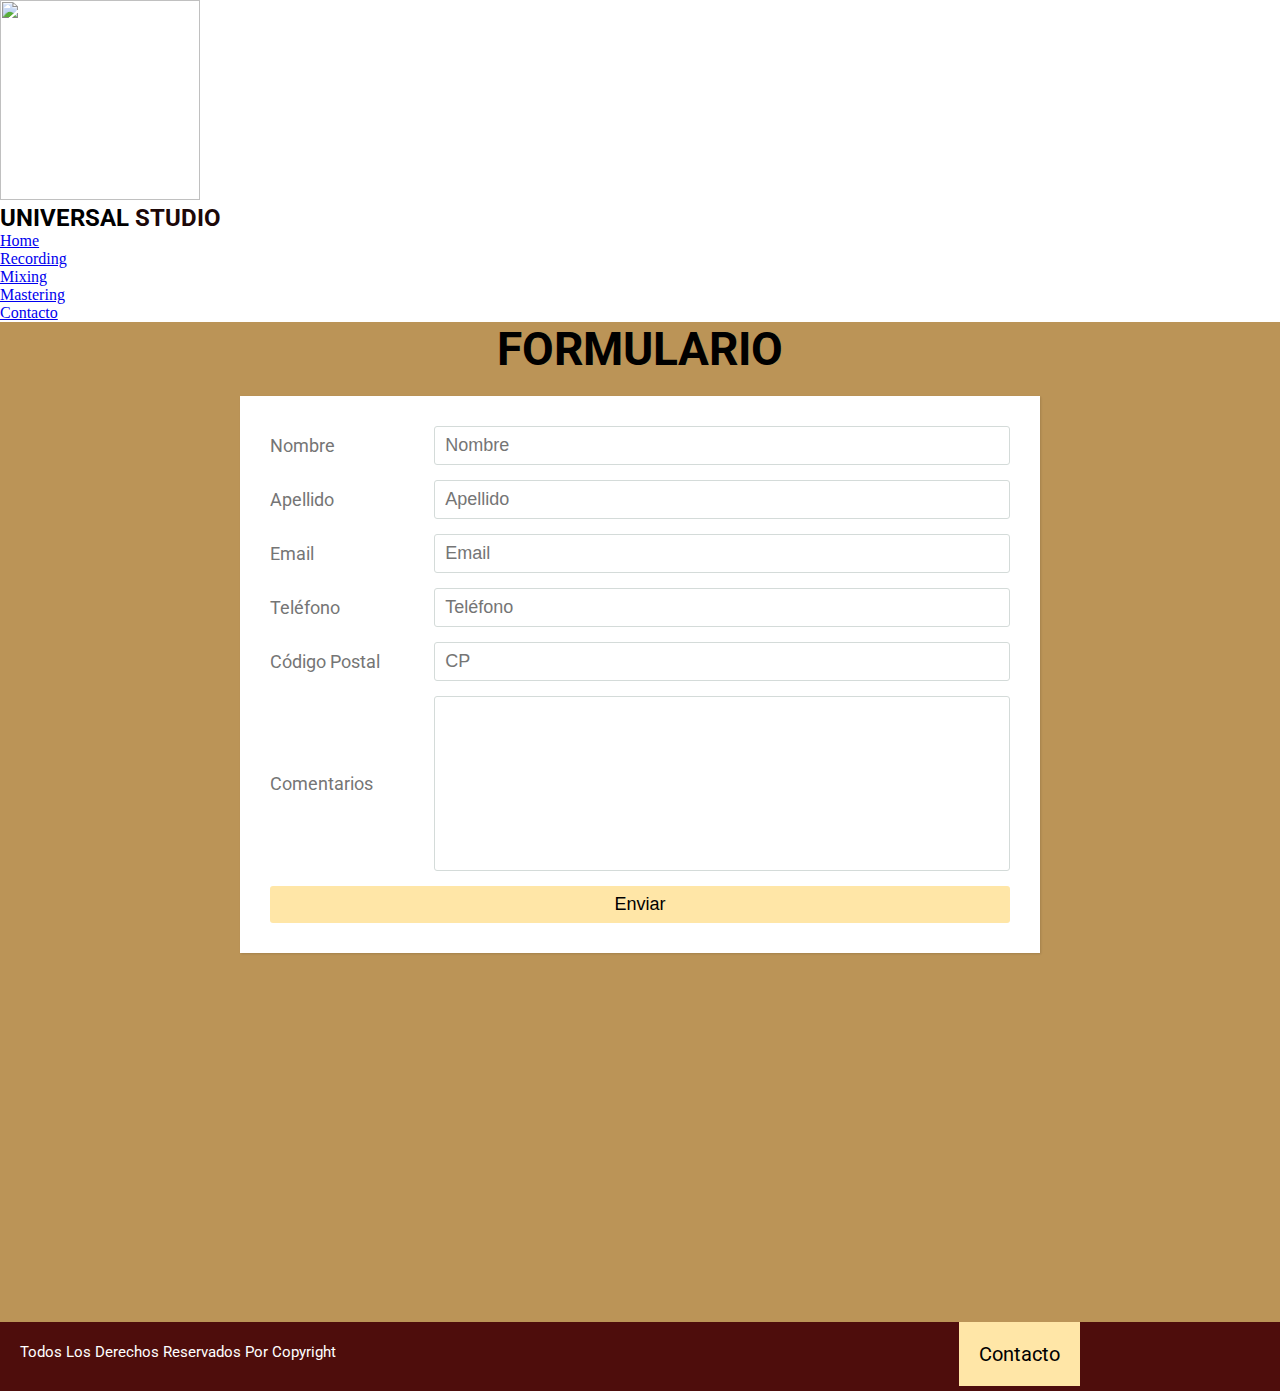
==== pages/contacto.html @ 340fe0c0 "aster" ====
<!DOCTYPE html>
<html lang="es">
<head>
    <meta charset="UTF-8">
    <meta http-equiv="X-UA-Compatible" content="IE=edge">
    <meta name="viewport" content="width=device-width, initial-scale=1.0">
    <link rel="shortcut icon" href="imagenes/favcon.ico" type="image/x-icon">
    <link rel="stylesheet" href="../css/estilos.css">
    <link rel="stylesheet" href="https://cdnjs.cloudflare.com/ajax/libs/font-awesome/6.2.1/css/all.min.css" integrity="sha512-MV7K8+y+gLIBoVD59lQIYicR65iaqukzvf/nwasF0nqhPay5w/9lJmVM2hMDcnK1OnMGCdVK+iQrJ7lzPJQd1w==" crossorigin="anonymous" referrerpolicy="no-referrer" />
    <link rel="preconnect" href="https://fonts.googleapis.com">
    <link rel="preconnect" href="https://fonts.gstatic.com" crossorigin>
    <link href="https://fonts.googleapis.com/css2?family=Roboto:ital,wght@0,100;0,300;0,700;1,100&display=swap" rel="stylesheet">
    <title>Contacto</title>
</head>
<body>
    <header class="encabezado">
        <div class="imglogo"><img src="../Imagenes/favcon.png" height="200px" width="200px"></div>
        <div class="logo">Universal <span>Studio</span></div>
        <nav class="barra">
            <ul>
                <li><a href="../index.html">Home</a></li>
                <li><a href="recording.html">Recording</a></li>
                <li><a href="mixing.html">Mixing</a></li>
                <li><a href="mastering.html">Mastering</a></li>
                <li><a href="#">Contacto</a></li>
            </ul>
        </nav>
    </header>
        <section class="formulario">
            <h4>FORMULARIO</h4>
            <div class="form-box">
                <div class="form">
                    <form action="../index.html" enctype="text/plain">
                        <div class="input_field">
                            <label for="">Nombre</label>
                            <input type="text" required placeholder="Nombre" class="input">
                        </div>
                        <div class="input_field">
                            <label for="">Apellido</label>
                            <input type="text" required placeholder="Apellido" class="input">
                        </div>
                        <div class="input_field">
                            <label for="">Email</label>
                            <input type="text" required placeholder="Email" class="input">
                        </div>
                        <div class="input_field">
                            <label for="">Teléfono</label>
                            <input type="text" required placeholder="Teléfono" class="input">
                        </div>
                        <div class="input_field">
                            <label for="">Código Postal</label>
                            <input type="text" required placeholder="CP" class="input">
                        </div>
                        <div class="input_field">
                            <label for="">Comentarios</label>
                            <textarea tarea name="Comentario" id="caja-form" cols="60" rows="15" class="textarea"></textarea>
                        </div>
                        <div class="input_field">
                            <input type="submit" value="Enviar" class="btn">
                        </div>            
                    </form> 
                </div>
            </div>
        </section>
        <footer>
            <p>Todos los derechos reservados por copyright</p>
            <div class="redes">
                <a href="https://www.instagram.com/graneestudio/?hl=es-la"><i class="fa-brands fa-square-instagram"></i></a>
                <a href="https://www.facebook.com/GraneEstudio"><i class="fa-brands fa-square-facebook"></i></a>
                <i class="fa-brands fa-square-whatsapp"></i>
            </div>
            <div class="contacto">Contacto</div>
        </footer>    
</body>
</html>
---- css/estilos.css ----
*{
    margin: 0;
    padding: 0;
    box-sizing: border-box;
}

.navbar {
    background-color: #FFE6A7;
}


.logo{

    /* text-align: center; */
    font-size: 24px;
    font-weight: bold;    
    text-transform: uppercase;
    font-family: 'Roboto', sans-serif;
    /* left: 209px;
    top: 18px; */
}

.logo span{
    font-family: 'Roboto', sans-serif;
    color: rgb(29, 8, 8);
    font-size: 24px;
    font-weight: bold;
    text-transform: uppercase;
}


.navbar-nav{
    margin-right: 100px;
    background-color: #4e0d0c;


}


.nav-item{
    font-size: 0.8rem;
    margin-right: 10px;
}



/* .barra a{
    text-decoration: none;
    color: #000;
    padding: 20px;

} */

main{
    /* flex-wrap: wrap; */
    height: 100vh;
    width: 100%;
    background-image: url(../Imagenes/Main.jpg);
    background-size: cover;
    font-family: 'Roboto', sans-serif;
}

.main-recording{
    flex-wrap: wrap;
    height: 100vh;
    width: 100%;
    background-image: url(../Imagenes/Recording\ 1.jpg);
    background-size: contain;
    font-family: 'Roboto', sans-serif;

}

.main-mixing{
    flex-wrap: wrap;
    height: 100vh;
    width: 100%;
    background-image: url(../Imagenes/Mixing.jpg);
    background-size: contain;
    font-family: 'Roboto', sans-serif;

}

.main-mastering{
    flex-wrap: wrap;
    height: 100vh;
    width: 100%;
    background-image: url(../Imagenes/Mastering.jpg);
    background-size: contain;
    font-family: 'Roboto', sans-serif;

}

/* .middle-card {
    display: flex;
    flex-direction: column;
    align-items: stretch;
/*     border: 5px solid rebeccapurple; */
    /* color: #000;
    width: 40%;
    float: right;
    background: rgba(217, 217, 217, 0.81);
    border-radius: 41px;
    margin: 80px;
    padding: 40px;
    margin-top: 120px;
} */ */


/* h1 {
    display: flex;
    justify-content: center;
    flex-shrink: 1;
    text-transform: uppercase;
    margin-bottom: 40px;
    font-weight: 700;
    font-size: 50px;
    text-align: center;
} */

.middle-card-recording {
    display: flex;
    flex-direction: column;
    align-items: stretch;
/*     border: 5px solid rebeccapurple; */
    color: #000;
    width: 30%;
    float: right;
    background: rgba(217, 217, 217, 0.81);
    border-radius: 41px;
    margin: 80px;
    padding: 40px;
    margin-top: 120px;
}

.h1-recording {
    display: flex;
    justify-content: center;
    flex-shrink: 1;
    text-transform: none;
    margin-bottom: 40px;
    font-weight: 500;
    font-size: 36px;
    text-align: center;
}

.card-middle{
    background: rgba(217, 217, 217, 0.81);
    border-radius: 15px;
    text-align: center;
}


/* .middle-boton a{
    display: flex;
    justify-content: center;
    background: #D9D9D9;
    border: 1px solid #000000;
    border-radius: 50px;
    padding: 10px 20px;
    color: #000;
    text-decoration: none;
    text-align: center;
    font-size: 36px;
} */

.middle-boton :hover{
    color: #000000;
    border: 2px dashed #ebd82c;
}

/* .sec {
    background-color: #6F1D1B;
    text-align: center;
}

.cont{
    height: 800px;
    width: 100%;
    background-color: #6F1D1B;
    display: flex;
    flex-direction: row;
    justify-content: space-around;   
    flex-wrap: wrap; 

} */

.formulario{
    height: 1000px;
    width: 100%;
    background-color: #BB9457;
}

.form-box{
    max-width: 800px;
    width: 100%;
    background: #fff;
    margin: 20px auto;
    padding: 30px;
    box-shadow: 1px 1px 2px rgba(0, 0, 0, 0.125);
}

.form-box .form{
    width: 100%;
}

.form-box .form .input_field{
    margin-bottom: 15px;
    display: flex;
    align-items: center;
}

.form-box .form .input_field label{
    width: 200px;
    color: #757575;
    margin-right: 10px;
    font-size: 18px;

}

.form-box .form .input_field .input,
.form-box .form .input_field .textarea{
    width: 100%;
    outline: none;
    border: 1px solid #d4dbd9;
    font-size: 18px;
    padding: 8px 10px;
    border-radius: 3px;
    transition: all 0.3s ease;
}

.form-box .form .input_field .textarea{
    resize: none;
    height: 175px;
}

.form-box .form .input_field .input:focus,
.form-box .form .input_field .textarea:focus{
    border: 1px solid #fec107;
}

.form-box .form .input_field .btn{
    width: 100%;
    padding: 8px 10px;
    font-size: 18px;
    border: 0;
    background: #FFE6A7;
    color: #000;
    cursor: pointer;
    border-radius: 3px;
    outline: none;
}

.form-box .form .input_field:last-child{
    margin-bottom: 0;
}

.form-box .form .input_field .btn:hover{
    background: #ffd658;
}


.form{
    font-family: 'Roboto', sans-serif;
}

h4{
    text-align: center;
    font-size: 46px;
    font-family: 'Roboto', sans-serif;
}

/* .item{
    height: 600px;
    width: 350px;
    background-color: #FFE6A7;
    color: #000;
    text-align: center;
    font-size: 30px;
    line-height: 120px;
    border: 1px solid #000;
    text-transform: capitalize;
    border-radius: 22px;
    margin-top: 100px;
    box-shadow: 0 4px 8px 0 rgba(0,0,0,0.2);
    transition: 0.3s;
           
} */

.container-fluid{
    width: 100%;
    background-color: #6F1D1B;
}

.tarjetitas{
    max-width: 1200px;
    margin: 0 auto;
    display: flex;
    flex-wrap: wrap;
    justify-content: center;
    flex-direction: row;
    gap: 1rem;
}


.item{
    background-color: #FFE6A7;

}

.item:hover {
    box-shadow: 0 8px 16px 0 rgba(0,0,0,0.2);
    background-color: #fcda84;
    border: 1px solid #432818;

}

.icono-card{
    font-size: 100px;
    margin-top: 5px;
}

.titulo-card{
    font-size: 30px;
    font-family: 'Roboto', medium;
    margin-bottom: 0px;
    margin-top: -35px;

}

.card-text{
    /* border: 0px solid #6F1D1B;
    height: 320px;
    width: 300px; */
    font-family: 'Roboto', sans-serif;
    font-size: 20px;
    text-transform: none;
    text-align: start;
    line-height: 55px;
    margin-top: -20px;
    margin-left: 25px;
    padding: 0;
    list-style-position: inside;
}

.card-text li{
    text-align: start;
}

.row.row-grid [class*="col-"] + [class*="col-"] {
    margin-top: 15px;
}



/* .card-boton {
    border: 2px solid #4e0d0c;
    margin-left: 80px;
    margin-top: 5px;
    text-decoration: none;
    height: 70px;
    width: 200px;
    background-color: #4e0d0c;
    border-radius: 50px;
} */

/* .card-boton a{
    border: 0px solid #4e0d0c;
    height: 100px;
    width: 200px;
    margin-top: -25px;
    display: flex;
    justify-content: center;
    color: #fff;
    text-decoration: none;
    text-align: center;
    font-size: 30px;
} */

.card-boton{
    background-color: #4e0d0c
}

.card-boton:hover{
    box-shadow: 0 8px 16px 0 rgba(0,0,0,0.2);
    background-color: #99582ada;
    border: 1px solid #432818b4;

}

footer {
    display: flex;
    flex-direction: row;
    flex-wrap: wrap;
    justify-content: space-between;
    align-content: flex-end;
    align-items: center;
    width: 100%;
    /* height: 80px; */
    background-color: #4e0d0c;
    color: #000;
    text-align: center;
    font-size: 20px;
    font-family: 'Roboto', sans-serif;
    text-transform: capitalize;

}

footer p{
    display: flex;
    justify-content: flex-start;
    margin-bottom: 10px;
    padding: 20px;
    font-size: 15px;
    color: #fff;
}

footer i{
    display: flex;
    justify-content: center;
    font-size: 40px;
    padding: 10px;
    color: #fff;
}

.contacto {
    display: flex;
    justify-content: flex-end;
    background-color: #FFE6A7;
    padding: 20px;
    margin-right: 200px;
    margin-bottom: 5px;

}

.contacto a{
    text-decoration: none;
    color: #000;
}

.contacto:hover{
    color: #4e0d0c;
    border: 2px dotted #000;
}

@media (min-width: 1200px){

    .navbar-nav {
        background: #4e0d0c;
        border-radius: 15px;
  
    }

    .navbar-nav a{
        color: #FFFF;
    } 
    

    .item{
        max-width: 400px;
    }

    .tarjetitas{
        max-width: 1900px;
        flex-direction: row;
        gap: 6rem;   
    }
    .row.row-grid [class*="col-lg-"] + [class*="col-lg-"] {
        margin-top: 0;
    }

}
@media (min-width: 992px) {
    .row.row-grid [class*="col-md-"] + [class*="col-md-"] {
        margin-top: 0;
    }
}

@media (min-width: 768px) {
    .row.row-grid [class*="col-sm-"] + [class*="col-sm-"] {
        margin-top: 0;
    }
}

@media (max-width: 1200px) {

    .navbar-nav{
        width: 50%;
    }

    .row.row-grid [class*="col-sm-"] + [class*="col-sm-"] {
        margin-top: 0;
    } 
    
    footer{
        padding: 0;   
        display: flex;
        flex-direction: column;
        margin-bottom: 1px;
    }
    
    footer i{
        padding: 10px;
        font-size: 20px;
    }

    footer p{
        width: 100%;
        padding: 10px;
        justify-content: center;
        font-size: 14px;
    }

    .contacto{

        padding: 10px;
        font-size: 14px;
        margin-bottom: 10px;
        margin-top: 10px;
        margin-right: 0px;
        display: flex;

    }

    
}
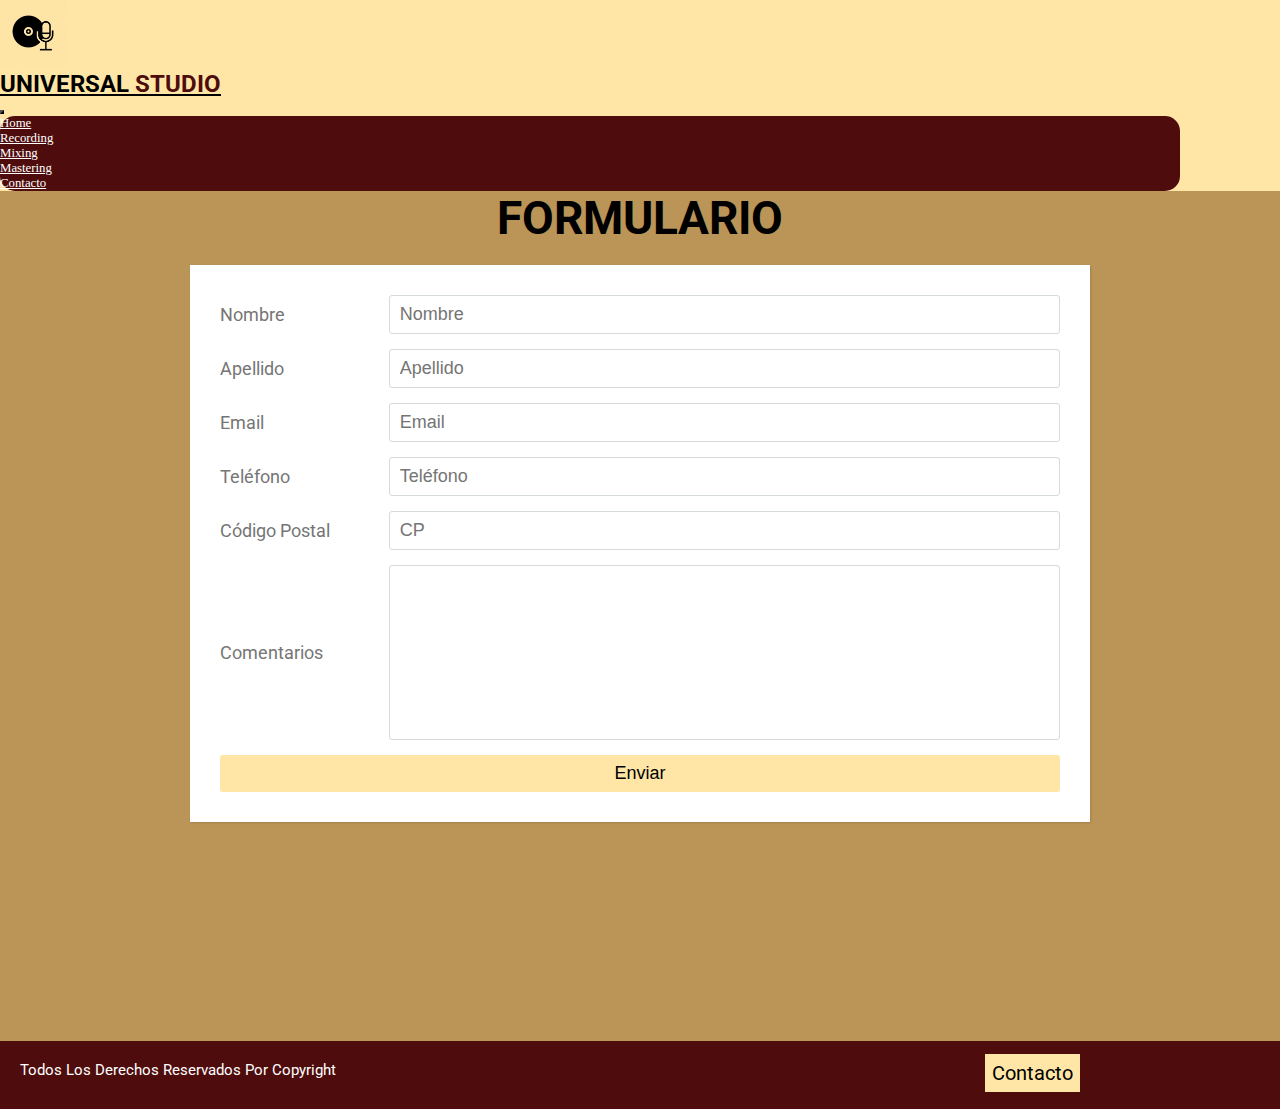
==== commit e7260723: "ain" ====
--- a/pages/contacto.html
+++ b/pages/contacto.html
@@ -5,6 +5,8 @@
     <meta http-equiv="X-UA-Compatible" content="IE=edge">
     <meta name="viewport" content="width=device-width, initial-scale=1.0">
     <link rel="shortcut icon" href="imagenes/favcon.ico" type="image/x-icon">
+    <link rel="stylesheet" href="https://cdn.jsdelivr.net/npm/bootstrap@4.6.2/dist/css/bootstrap.min.css" integrity="sha384-xOolHFLEh07PJGoPkLv1IbcEPTNtaed2xpHsD9ESMhqIYd0nLMwNLD69Npy4HI+N" crossorigin="anonymous">
+    <link rel="stylesheet" href="https://cdnjs.cloudflare.com/ajax/libs/font-awesome/6.2.1/css/all.min.css" integrity="sha512-MV7K8+y+gLIBoVD59lQIYicR65iaqukzvf/nwasF0nqhPay5w/9lJmVM2hMDcnK1OnMGCdVK+iQrJ7lzPJQd1w==" crossorigin="anonymous" referrerpolicy="no-referrer" />
     <link rel="stylesheet" href="../css/estilos.css">
     <link rel="stylesheet" href="https://cdnjs.cloudflare.com/ajax/libs/font-awesome/6.2.1/css/all.min.css" integrity="sha512-MV7K8+y+gLIBoVD59lQIYicR65iaqukzvf/nwasF0nqhPay5w/9lJmVM2hMDcnK1OnMGCdVK+iQrJ7lzPJQd1w==" crossorigin="anonymous" referrerpolicy="no-referrer" />
     <link rel="preconnect" href="https://fonts.googleapis.com">
@@ -13,21 +15,38 @@
     <title>Contacto</title>
 </head>
 <body>
-    <header class="encabezado">
-        <div class="imglogo"><img src="../Imagenes/favcon.png" height="200px" width="200px"></div>
-        <div class="logo">Universal <span>Studio</span></div>
-        <nav class="barra">
-            <ul>
-                <li><a href="../index.html">Home</a></li>
-                <li><a href="recording.html">Recording</a></li>
-                <li><a href="mixing.html">Mixing</a></li>
-                <li><a href="mastering.html">Mastering</a></li>
-                <li><a href="#">Contacto</a></li>
-            </ul>
+    <header>
+        <nav class="navbar navbar-expand-xl navbar-dark w-100">
+            <a class="navbar-brand d-flex flex-row " href="#">
+                <img src="../imagenes/favcon.png" alt="logo" style="width:66px;">
+                <div class="logo align-self-center">Universal <span>Studio</span></div>            
+            </a>
+            <button class="navbar-toggler" type="button" data-toggle="collapse" data-target="#collapsibleNavbar">
+              <span class="navbar-toggler-icon"></span>
+            </button>
+            <div class="collapse navbar-collapse justify-content-end" id="collapsibleNavbar">
+              <ul class="navbar-nav">
+                <li class="nav-item">
+                  <a class="nav-link text-white" href="../index.html">Home</a>
+                </li>
+                <li class="nav-item">
+                  <a class="nav-link text-white" href="recording.html">Recording</a>
+                </li>
+                <li class="nav-item">
+                  <a class="nav-link text-white" href="mixing.html">Mixing</a>
+                </li>    
+                <li class="nav-item">
+                  <a class="nav-link text-white" href="mastering.html">Mastering</a>
+                </li>    
+                <li class="nav-item">
+                  <a class="nav-link text-white" href="contacto.html">Contacto</a>
+                </li>    
+              </ul>
+            </div>  
         </nav>
     </header>
-        <section class="formulario">
-            <h4>FORMULARIO</h4>
+    <section class="formulario">
+        <h5 class="form-title">FORMULARIO</h5>
             <div class="form-box">
                 <div class="form">
                     <form action="../index.html" enctype="text/plain">
@@ -61,7 +80,7 @@
                     </form> 
                 </div>
             </div>
-        </section>
+    </section>
         <footer>
             <p>Todos los derechos reservados por copyright</p>
             <div class="redes">
@@ -70,6 +89,9 @@
                 <i class="fa-brands fa-square-whatsapp"></i>
             </div>
             <div class="contacto">Contacto</div>
-        </footer>    
+        </footer>   
+    <script src="https://cdn.jsdelivr.net/npm/jquery@3.5.1/dist/jquery.slim.min.js" integrity="sha384-DfXdz2htPH0lsSSs5nCTpuj/zy4C+OGpamoFVy38MVBnE+IbbVYUew+OrCXaRkfj" crossorigin="anonymous"></script>
+    <script src="https://cdn.jsdelivr.net/npm/popper.js@1.16.1/dist/umd/popper.min.js" integrity="sha384-9/reFTGAW83EW2RDu2S0VKaIzap3H66lZH81PoYlFhbGU+6BZp6G7niu735Sk7lN" crossorigin="anonymous"></script>
+    <script src="https://cdn.jsdelivr.net/npm/bootstrap@4.6.2/dist/js/bootstrap.min.js" integrity="sha384-+sLIOodYLS7CIrQpBjl+C7nPvqq+FbNUBDunl/OZv93DB7Ln/533i8e/mZXLi/P+" crossorigin="anonymous"></script>    
 </body>
 </html>--- a/css/estilos.css
+++ b/css/estilos.css
@@ -12,6 +12,7 @@
 .logo{
 
     /* text-align: center; */
+    color: #000;
     font-size: 24px;
     font-weight: bold;    
     text-transform: uppercase;
@@ -22,7 +23,7 @@
 
 .logo span{
     font-family: 'Roboto', sans-serif;
-    color: rgb(29, 8, 8);
+    color: #4e0d0c;
     font-size: 24px;
     font-weight: bold;
     text-transform: uppercase;
@@ -42,6 +43,11 @@
     margin-right: 10px;
 }
 
+.navbar-toggler{
+    background-color: #000;
+}
+
+
 
 
 /* .barra a{
@@ -52,7 +58,6 @@
 } */
 
 main{
-    /* flex-wrap: wrap; */
     height: 100vh;
     width: 100%;
     background-image: url(../Imagenes/Main.jpg);
@@ -61,61 +66,32 @@
 }
 
 .main-recording{
-    flex-wrap: wrap;
     height: 100vh;
     width: 100%;
     background-image: url(../Imagenes/Recording\ 1.jpg);
-    background-size: contain;
+    background-size: cover;
     font-family: 'Roboto', sans-serif;
 
 }
 
 .main-mixing{
-    flex-wrap: wrap;
     height: 100vh;
     width: 100%;
     background-image: url(../Imagenes/Mixing.jpg);
-    background-size: contain;
+    background-size: cover;
     font-family: 'Roboto', sans-serif;
 
 }
 
 .main-mastering{
-    flex-wrap: wrap;
     height: 100vh;
     width: 100%;
     background-image: url(../Imagenes/Mastering.jpg);
-    background-size: contain;
-    font-family: 'Roboto', sans-serif;
-
-}
-
-/* .middle-card {
-    display: flex;
-    flex-direction: column;
-    align-items: stretch;
-/*     border: 5px solid rebeccapurple; */
-    /* color: #000;
-    width: 40%;
-    float: right;
-    background: rgba(217, 217, 217, 0.81);
-    border-radius: 41px;
-    margin: 80px;
-    padding: 40px;
-    margin-top: 120px;
-} */ */
-
-
-/* h1 {
-    display: flex;
-    justify-content: center;
-    flex-shrink: 1;
-    text-transform: uppercase;
-    margin-bottom: 40px;
-    font-weight: 700;
-    font-size: 50px;
-    text-align: center;
-} */
+    background-size: cover;
+    font-family: 'Roboto', sans-serif;
+
+}
+
 
 .middle-card-recording {
     display: flex;
@@ -132,6 +108,10 @@
     margin-top: 120px;
 }
 
+.card-title-mixing{
+    font-size: 24px;
+}
+
 .h1-recording {
     display: flex;
     justify-content: center;
@@ -143,49 +123,31 @@
     text-align: center;
 }
 
+a{
+    color: #000;
+}
+
 .card-middle{
+    width: 400px;
     background: rgba(217, 217, 217, 0.81);
     border-radius: 15px;
     text-align: center;
 }
 
-
-/* .middle-boton a{
-    display: flex;
-    justify-content: center;
-    background: #D9D9D9;
-    border: 1px solid #000000;
-    border-radius: 50px;
-    padding: 10px 20px;
-    color: #000;
-    text-decoration: none;
-    text-align: center;
-    font-size: 36px;
-} */
+.card-middle-mixing{
+    width: 400px;
+    background: rgba(217, 217, 217, 0.81);
+    border-radius: 15px;
+    text-align: center;
+}
 
 .middle-boton :hover{
     color: #000000;
     border: 2px dashed #ebd82c;
 }
 
-/* .sec {
-    background-color: #6F1D1B;
-    text-align: center;
-}
-
-.cont{
-    height: 800px;
-    width: 100%;
-    background-color: #6F1D1B;
-    display: flex;
-    flex-direction: row;
-    justify-content: space-around;   
-    flex-wrap: wrap; 
-
-} */
-
 .formulario{
-    height: 1000px;
+    height: 750px;
     width: 100%;
     background-color: #BB9457;
 }
@@ -263,28 +225,18 @@
     font-family: 'Roboto', sans-serif;
 }
 
+.form-title{
+    background-color: #BB9457;
+    text-align: center;
+    font-size: 46px;
+    font-family: 'Roboto', sans-serif;
+}
+
 h4{
     text-align: center;
     font-size: 46px;
     font-family: 'Roboto', sans-serif;
 }
-
-/* .item{
-    height: 600px;
-    width: 350px;
-    background-color: #FFE6A7;
-    color: #000;
-    text-align: center;
-    font-size: 30px;
-    line-height: 120px;
-    border: 1px solid #000;
-    text-transform: capitalize;
-    border-radius: 22px;
-    margin-top: 100px;
-    box-shadow: 0 4px 8px 0 rgba(0,0,0,0.2);
-    transition: 0.3s;
-           
-} */
 
 .container-fluid{
     width: 100%;
@@ -328,9 +280,6 @@
 }
 
 .card-text{
-    /* border: 0px solid #6F1D1B;
-    height: 320px;
-    width: 300px; */
     font-family: 'Roboto', sans-serif;
     font-size: 20px;
     text-transform: none;
@@ -350,34 +299,9 @@
     margin-top: 15px;
 }
 
-
-
-/* .card-boton {
-    border: 2px solid #4e0d0c;
-    margin-left: 80px;
-    margin-top: 5px;
-    text-decoration: none;
-    height: 70px;
-    width: 200px;
+.card-boton{
     background-color: #4e0d0c;
-    border-radius: 50px;
-} */
-
-/* .card-boton a{
-    border: 0px solid #4e0d0c;
-    height: 100px;
-    width: 200px;
-    margin-top: -25px;
-    display: flex;
-    justify-content: center;
-    color: #fff;
-    text-decoration: none;
-    text-align: center;
-    font-size: 30px;
-} */
-
-.card-boton{
-    background-color: #4e0d0c
+    border: 1px solid white;
 }
 
 .card-boton:hover{
@@ -453,7 +377,18 @@
     .navbar-nav a{
         color: #FFFF;
     } 
+
+    .card-middle{
+        width: 800px;
+    }
     
+    .card-middle-mixing{
+        width: 650px;
+    }
+
+    .card-title-mixing{
+        font-size: 36px;
+    }
 
     .item{
         max-width: 400px;
@@ -468,6 +403,18 @@
         margin-top: 0;
     }
 
+    .formulario{
+        height: 850px;
+    }
+
+    .form-box{
+        max-width: 900px;
+    }
+
+    .contacto{
+        padding: 7px;
+    }
+
 }
 @media (min-width: 992px) {
     .row.row-grid [class*="col-md-"] + [class*="col-md-"] {
@@ -490,6 +437,11 @@
     .row.row-grid [class*="col-sm-"] + [class*="col-sm-"] {
         margin-top: 0;
     } 
+
+    .form-box{
+        max-width: 500px;
+        width: 100%; 
+    }
     
     footer{
         padding: 0;   
